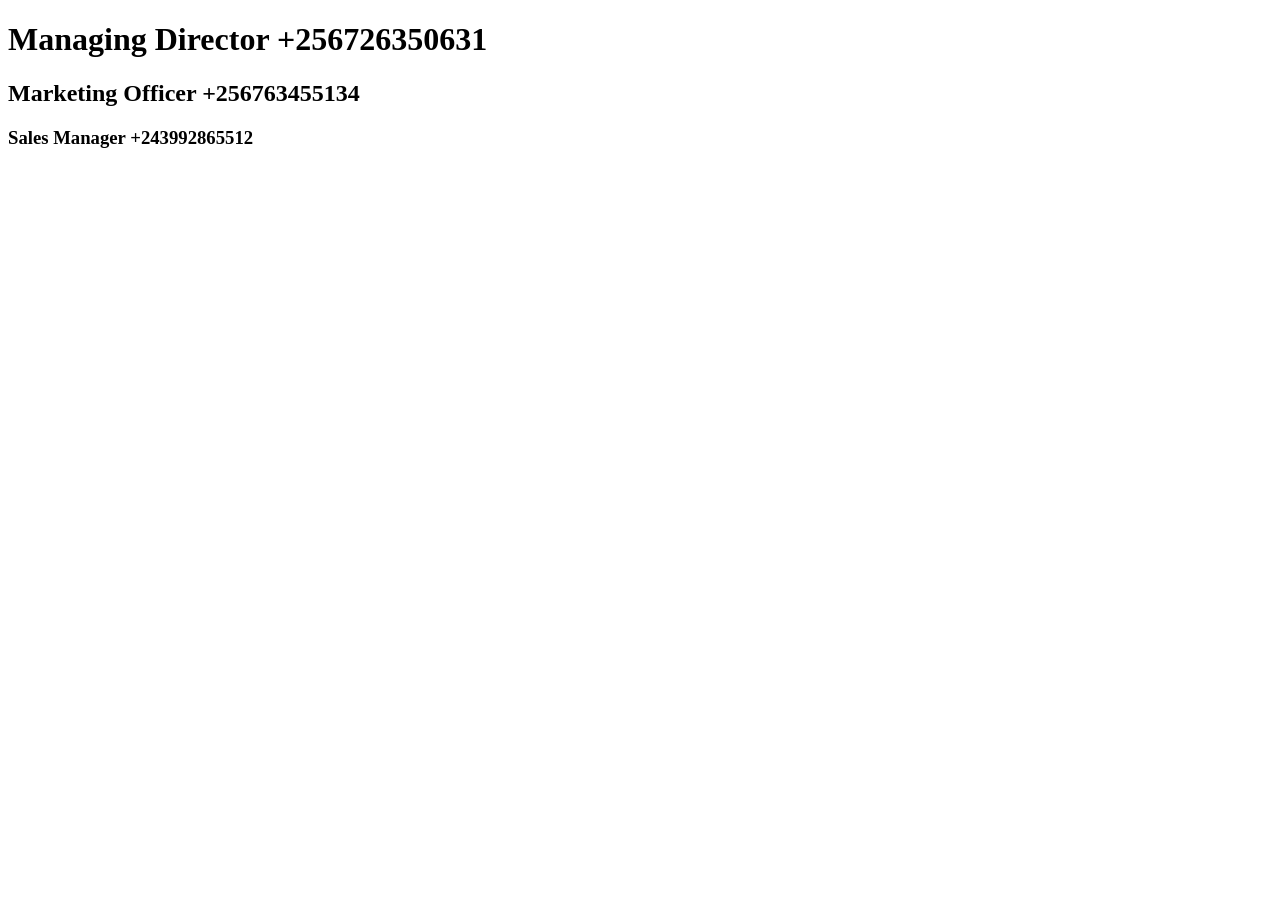
==== contacts.html @ 5ff8b82f "Create contacts.html" ====
<!DOCTYPE html>
<html lang="en">
<head>
    <meta charset="UTF-8">
    <meta name="viewport" content="width=device-width, initial-scale=1.0">
    <title>Document</title>
</head>
<body>
    <h1>Managing Director +256726350631</h1>
    <h2>Marketing Officer +256763455134</h2>
    <h3>Sales Manager +243992865512</h3>
</body>
</html>
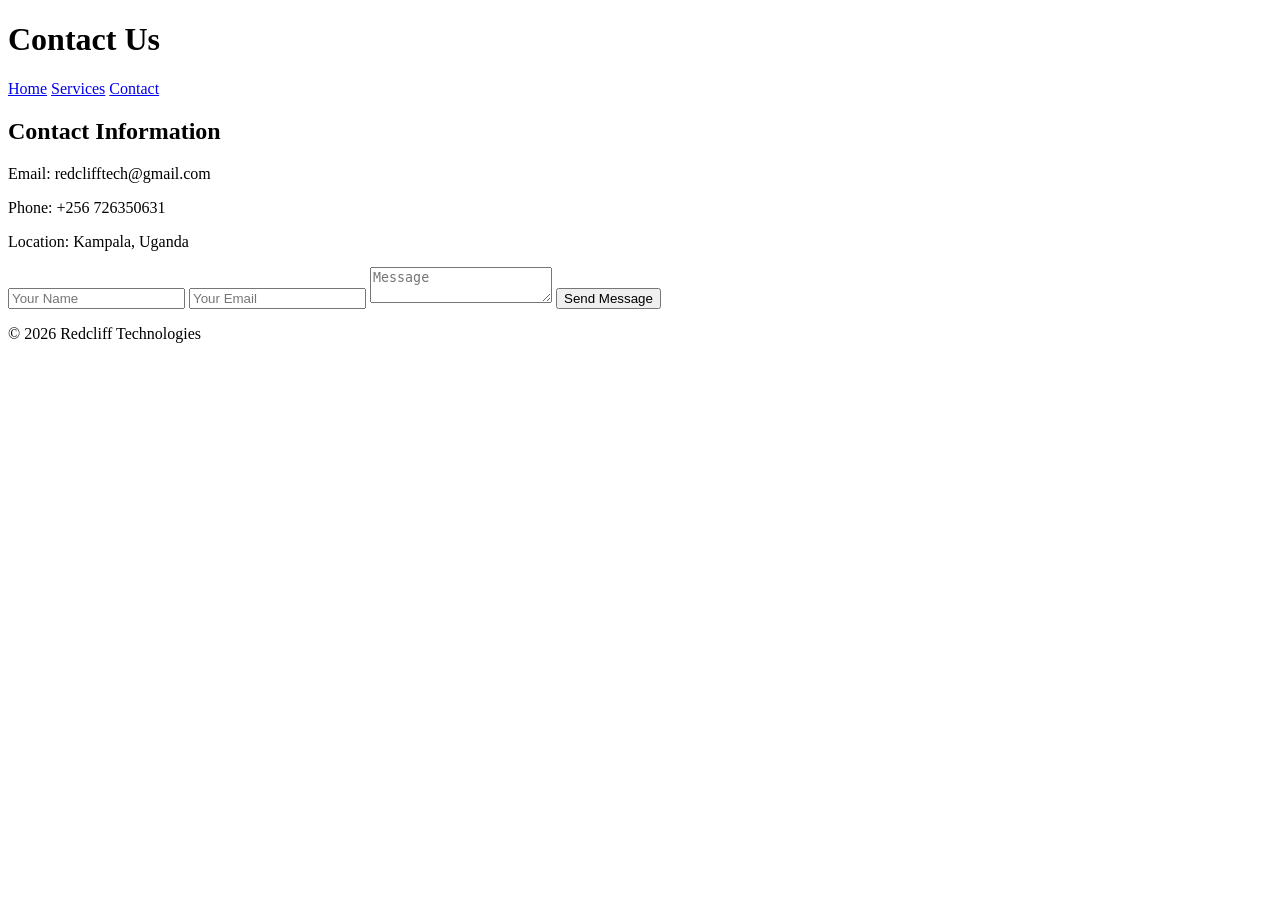
==== commit 82373c0e: "Update contacts.html" ====
--- a/contacts.html
+++ b/contacts.html
@@ -1,13 +1,42 @@
 <!DOCTYPE html>
 <html lang="en">
 <head>
-    <meta charset="UTF-8">
-    <meta name="viewport" content="width=device-width, initial-scale=1.0">
-    <title>Document</title>
+<meta charset="UTF-8">
+<title>Contact</title>
+<link rel="stylesheet" href="style.css">
 </head>
 <body>
-    <h1>Managing Director +256726350631</h1>
-    <h2>Marketing Officer +256763455134</h2>
-    <h3>Sales Manager +243992865512</h3>
+
+<header>
+<h1>Contact Us</h1>
+<nav>
+<a href="index.html">Home</a>
+<a href="services.html">Services</a>
+<a href="contacts.html">Contact</a>
+</nav>
+</header>
+
+<section class="contact-container">
+
+<div class="contact-info">
+<h2>Contact Information</h2>
+<p>Email: redclifftech@gmail.com</p>
+<p>Phone: +256 726350631</p>
+<p>Location: Kampala, Uganda</p>
+</div>
+
+<form class="contact-form">
+<input type="text" placeholder="Your Name">
+<input type="email" placeholder="Your Email">
+<textarea placeholder="Message"></textarea>
+<button>Send Message</button>
+</form>
+
+</section>
+
+<footer>
+<p>© 2026 Redcliff Technologies</p>
+</footer>
+
 </body>
 </html>
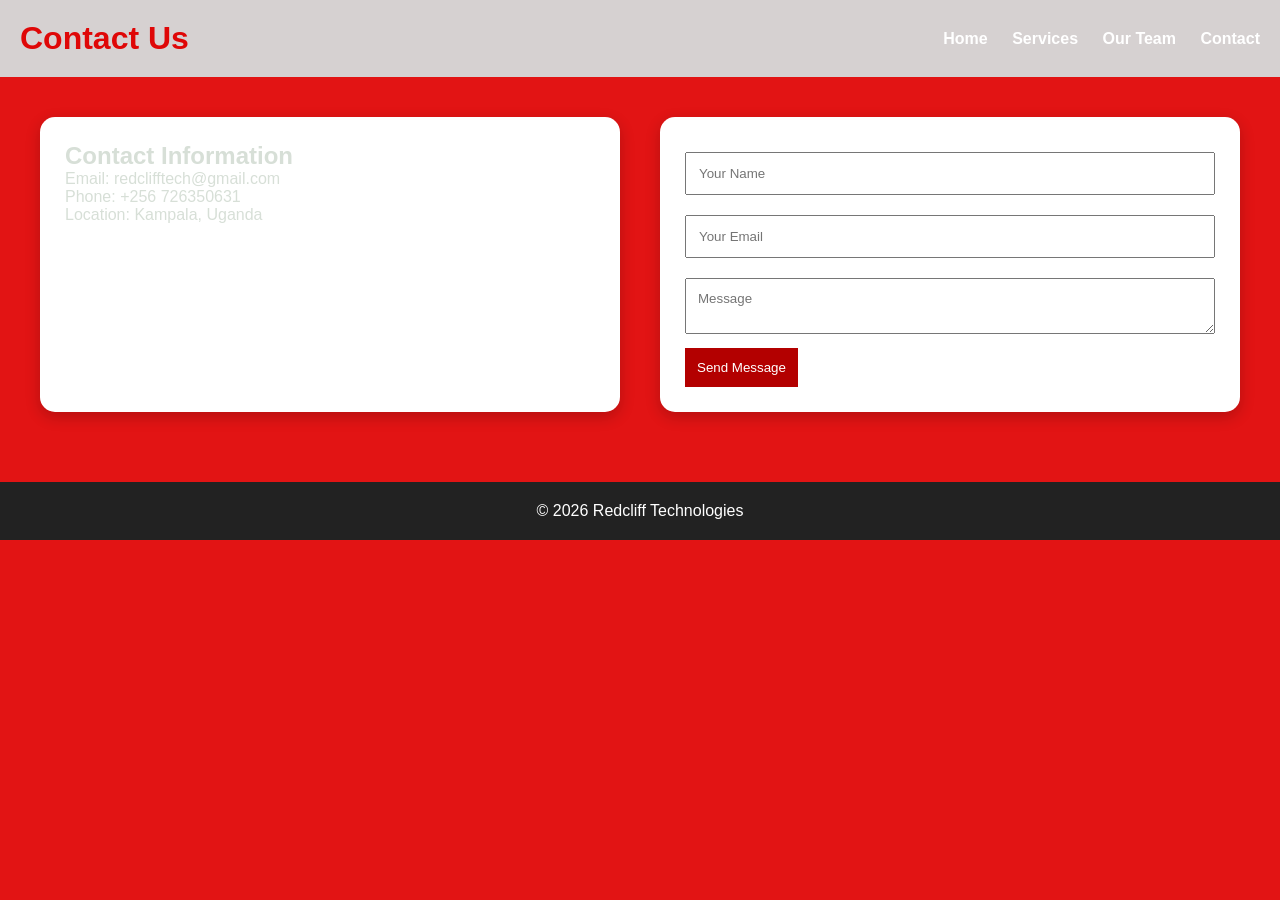
==== commit 352ab6ad: "Update contacts.html" ====
--- a/contacts.html
+++ b/contacts.html
@@ -3,16 +3,17 @@
 <head>
 <meta charset="UTF-8">
 <title>Contact</title>
-<link rel="stylesheet" href="style.css">
+<link rel="stylesheet" href="styles.css">
 </head>
 <body>
 
 <header>
 <h1>Contact Us</h1>
 <nav>
-<a href="index.html">Home</a>
-<a href="services.html">Services</a>
-<a href="contacts.html">Contact</a>
+    <a href="index.html">Home</a>
+    <a href="services.html">Services</a>
+    <a href="team.html">Our Team</a>
+    <a href="contacts.html">Contact</a>
 </nav>
 </header>
 
--- a/styles.css
+++ b/styles.css
@@ -0,0 +1,147 @@
+*{
+margin:0;
+padding:0;
+box-sizing:border-box;
+font-family:Arial,sans-serif;
+}
+
+body{
+background:#e21414;
+color:#d7dfd7;
+}
+
+header{
+background:#d6d1d1;
+padding:20px;
+color:rgb(223, 7, 7);
+display:flex;
+justify-content:space-between;
+align-items:center;
+}
+
+nav a{
+color:white;
+margin-left:20px;
+text-decoration:none;
+font-weight:bold;
+}
+
+nav a:hover{
+color:gold;
+}
+
+.hero{
+position:relative;
+}
+
+.hero img{
+width:100px;
+height:120px;
+object-fit:cover;
+}
+
+.hero-text{
+position:absolute;
+top:50%;
+left:50%;
+transform:translate(-50%,-50%);
+background:rgba(0,0,0,.6);
+padding:30px;
+color:white;
+text-align:center;
+border-radius:10px;
+}
+
+.about{
+padding:50px;
+text-align:center;
+}
+
+.cards{
+display:flex;
+justify-content:center;
+gap:30px;
+padding:40px;
+flex-wrap:wrap;
+}
+
+.card{
+background:white;
+width:250px;
+padding:20px;
+border-radius:15px;
+box-shadow:0 5px 15px rgba(0,0,0,.2);
+transition:.3s;
+}
+
+.card:hover{
+transform:translateY(-10px);
+}
+
+.card img{
+width:100px;
+height:120px;
+border-radius:50%;
+object-fit:cover;
+margin-bottom:15px;
+}
+
+.services{
+display:grid;
+grid-template-columns:repeat(auto-fit,minmax(250px,1fr));
+gap:30px;
+padding:40px;
+}
+
+.service{
+background:white;
+padding:20px;
+border-radius:15px;
+text-align:center;
+box-shadow:0 5px 15px rgba(0,0,0,.2);
+}
+
+.service img{
+width:100%;
+height:120px;
+object-fit:cover;
+border-radius:10px;
+}
+
+.contact-container{
+display:flex;
+gap:40px;
+padding:40px;
+flex-wrap:wrap;
+}
+
+.contact-info,.contact-form{
+flex:1;
+background:white;
+padding:25px;
+border-radius:15px;
+box-shadow:0 5px 15px rgba(0,0,0,.2);
+}
+
+.contact-form input,
+.contact-form textarea{
+width:100%;
+padding:12px;
+margin:10px 0;
+}
+
+.contact-form button{
+background:#b30000;
+color:white;
+padding:12px;
+border:none;
+cursor:pointer;
+}
+
+footer{
+background:#222;
+color:white;
+text-align:center;
+padding:20px;
+margin-top:30px;
+}
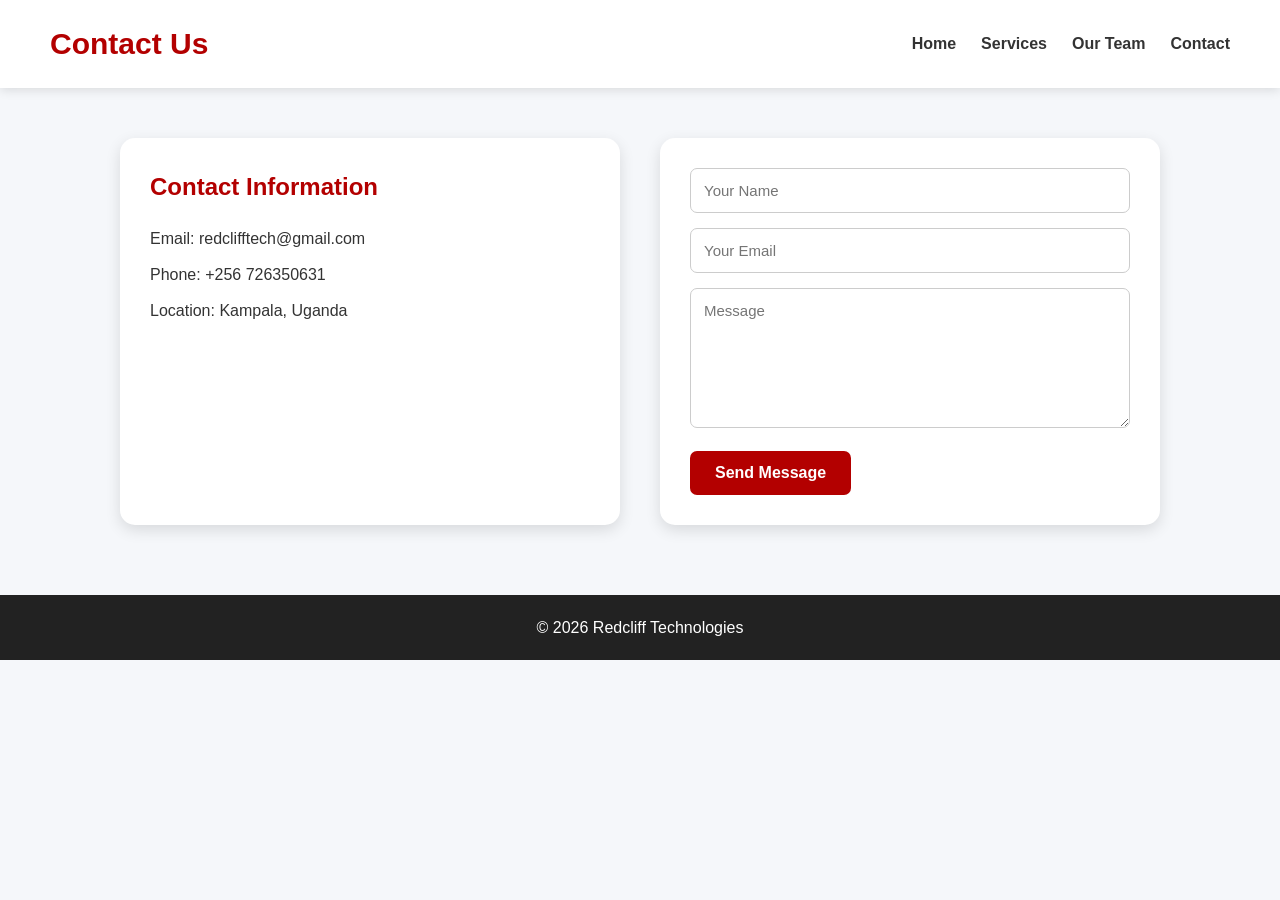
==== commit b707ac62: "Update contacts.html" ====
--- a/contacts.html
+++ b/contacts.html
@@ -12,7 +12,7 @@
 <nav>
     <a href="index.html">Home</a>
     <a href="services.html">Services</a>
-    <a href="team.html">Our Team</a>
+    <a href="our team.html">Our Team</a>
     <a href="contacts.html">Contact</a>
 </nav>
 </header>
--- a/styles.css
+++ b/styles.css
@@ -1,147 +1,290 @@
-*{
-margin:0;
-padding:0;
-box-sizing:border-box;
-font-family:Arial,sans-serif;
+* {
+    margin: 0;
+    padding: 0;
+    box-sizing: border-box;
 }
 
-body{
-background:#e21414;
-color:#d7dfd7;
+html {
+    scroll-behavior: smooth;
 }
 
-header{
-background:#d6d1d1;
-padding:20px;
-color:rgb(223, 7, 7);
-display:flex;
-justify-content:space-between;
-align-items:center;
+body {
+    font-family: Arial, Helvetica, sans-serif;
+    background: #f5f7fa;
+    color: #333;
+    line-height: 1.6;
+}
+header {
+    width: 100%;
+    background: #ffffff;
+    padding: 20px 50px;
+    display: flex;
+    justify-content: space-between;
+    align-items: center;
+    box-shadow: 0 2px 10px rgba(0, 0, 0, 0.12);
+    position: relative;
+    z-index: 10;
+}
+header h1 {
+    color: #b30000;
+    font-size: 30px;
+}
+nav {
+    display: flex;
+    align-items: center;
+    gap: 25px;
+}
+nav a {
+    color: #333;
+    text-decoration: none;
+    font-weight: bold;
+    font-size: 16px;
+    transition: 0.3s;
+}
+nav a:hover {
+    color: #b30000;
+}
+.hero {
+    position: relative;
+    width: 100%;
+    min-height: 380px;
+    overflow: hidden;
+}
+.hero img {
+    width: 100%;
+    height: 380px;
+    object-fit: cover;
+    display: block;
+}
+.hero-text {
+    position: absolute;
+    top: 50%;
+    left: 50%;
+    transform: translate(-50%, -50%);
+    width: min(700px, 90%);
+    background: rgba(0, 0, 0, 0.65);
+    color: white;
+    padding: 35px;
+    text-align: center;
+    border-radius: 12px;
+}
+.hero-text h2 {
+    font-size: 36px;
+    margin-bottom: 10px;
+}
+.hero-text p {
+    font-size: 18px;
+}
+/* ---------- ABOUT ---------- */
+.about {
+    padding: 55px 30px;
+    text-align: center;
+    max-width: 1000px;
+    margin: auto;
+}
+.about h2,
+.directors h2,
+.team h2 {
+    color: #b30000;
+    font-size: 32px;
+    margin-bottom: 20px;
+}
+.about p {
+    font-size: 17px;
+}
+.cards,
+.team-container {
+    display: flex;
+    justify-content: center;
+    align-items: stretch;
+    gap: 30px;
+    padding: 40px 30px 60px;
+    flex-wrap: wrap;
 }
 
-nav a{
-color:white;
-margin-left:20px;
-text-decoration:none;
-font-weight:bold;
-}
-
-nav a:hover{
-color:gold;
-}
-
-.hero{
-position:relative;
-}
-
-.hero img{
-width:100px;
-height:120px;
-object-fit:cover;
-}
-
-.hero-text{
-position:absolute;
-top:50%;
-left:50%;
-transform:translate(-50%,-50%);
-background:rgba(0,0,0,.6);
-padding:30px;
-color:white;
-text-align:center;
-border-radius:10px;
-}
-
-.about{
-padding:50px;
-text-align:center;
-}
-
-.cards{
-display:flex;
-justify-content:center;
-gap:30px;
-padding:40px;
-flex-wrap:wrap;
-}
-
-.card{
-background:white;
-width:250px;
-padding:20px;
-border-radius:15px;
-box-shadow:0 5px 15px rgba(0,0,0,.2);
-transition:.3s;
-}
-
-.card:hover{
-transform:translateY(-10px);
-}
-
-.card img{
-width:100px;
-height:120px;
-border-radius:50%;
-object-fit:cover;
-margin-bottom:15px;
-}
-
-.services{
-display:grid;
-grid-template-columns:repeat(auto-fit,minmax(250px,1fr));
-gap:30px;
-padding:40px;
-}
-
-.service{
-background:white;
-padding:20px;
-border-radius:15px;
-text-align:center;
-box-shadow:0 5px 15px rgba(0,0,0,.2);
-}
-
-.service img{
-width:100%;
-height:120px;
-object-fit:cover;
-border-radius:10px;
-}
-
-.contact-container{
-display:flex;
-gap:40px;
-padding:40px;
-flex-wrap:wrap;
-}
-
-.contact-info,.contact-form{
-flex:1;
-background:white;
-padding:25px;
-border-radius:15px;
-box-shadow:0 5px 15px rgba(0,0,0,.2);
-}
-
+.card,
+.team-card {
+    background: #ffffff;
+    width: 280px;
+    padding: 25px;
+    text-align: center;
+    border-radius: 15px;
+    border: 1px solid #e1e1e1;
+    box-shadow: 0 5px 15px rgba(0, 0, 0, 0.12);
+    transition: 0.3s;
+}
+.card:hover,
+.team-card:hover {
+    transform: translateY(-8px);
+    box-shadow: 0 10px 25px rgba(0, 0, 0, 0.18);
+}
+.card img,
+.team-card img {
+    width: 180px;
+    height: 200px;
+    border-radius: 50%;
+    object-fit: cover;
+    display: block;
+    margin: 0 auto 18px;
+}
+.card h3,
+.team-card h3 {
+    color: #b30000;
+    margin-bottom: 8px;
+}
+.card p,
+.team-card p {
+    color: #555;
+}
+.team {
+    padding: 50px 30px;
+    text-align: center;
+}
+.team-container {
+    max-width: 1100px;
+    margin: auto;
+}
+.services {
+    max-width: 1200px;
+    margin: auto;
+    display: grid;
+    grid-template-columns: repeat(4, 1fr);
+    gap: 30px;
+    padding: 50px 30px;
+}
+.service {
+    background: #ffffff;
+    padding: 20px;
+    border-radius: 15px;
+    text-align: center;
+    box-shadow: 0 5px 15px rgba(0, 0, 0, 0.12);
+    transition: 0.3s;
+}
+.service:hover {
+    transform: translateY(-8px);
+}
+.service img {
+    width: 100%;
+    height: 180px;
+    object-fit: cover;
+    border-radius: 10px;
+    display: block;
+    margin-bottom: 15px;
+}
+.service h3 {
+    color: #b30000;
+    margin-bottom: 8px;
+}
+.service p {
+    color: #555;
+}
+.contact-container {
+    max-width: 1100px;
+    margin: auto;
+    display: flex;
+    gap: 40px;
+    padding: 50px 30px;
+    flex-wrap: wrap;
+}
+.contact-info,
+.contact-form {
+    flex: 1;
+    min-width: 300px;
+    background: #ffffff;
+    padding: 30px;
+    border-radius: 15px;
+    box-shadow: 0 5px 15px rgba(0, 0, 0, 0.12);
+}
+.contact-info h2 {
+    color: #b30000;
+    margin-bottom: 20px;
+}
+.contact-info p {
+    margin-bottom: 10px;
+}
 .contact-form input,
-.contact-form textarea{
-width:100%;
-padding:12px;
-margin:10px 0;
-}
-
-.contact-form button{
-background:#b30000;
-color:white;
-padding:12px;
-border:none;
-cursor:pointer;
-}
-
-footer{
-background:#222;
-color:white;
-text-align:center;
-padding:20px;
-margin-top:30px;
-}+.contact-form textarea {
+    width: 100%;
+    padding: 13px;
+    margin-bottom: 15px;
+    border: 1px solid #ccc;
+    border-radius: 7px;
+    font-family: inherit;
+    font-size: 15px;
+}
+.contact-form textarea {
+    min-height: 140px;
+    resize: vertical;
+}
+.contact-form button {
+    background: #b30000;
+    color: white;
+    padding: 13px 25px;
+    border: none;
+    border-radius: 7px;
+    cursor: pointer;
+    font-size: 16px;
+    font-weight: bold;
+    transition: 0.3s;
+}
+.contact-form button:hover {
+    background: #850000;
+}
+footer {
+    background: #222;
+    color: white;
+    text-align: center;
+    padding: 20px;
+    margin-top: 20px;
+}
+@media (max-width: 900px) {
+    header {
+        padding: 18px 25px;
+    }
+    header h1 {
+        font-size: 25px;
+    }
+    nav {
+        gap: 15px;
+    }
+    .services {
+        grid-template-columns: repeat(2, 1fr);
+    }
+}
+@media (max-width: 650px) {
+    header {
+        flex-direction: column;
+        gap: 15px;
+        text-align: center;
+    }
+    nav {
+        flex-wrap: wrap;
+        justify-content: center;
+    }
+    .hero {
+        min-height: 300px;
+    }
+    .hero img {
+        height: 300px;
+    }
+    .hero-text {
+        padding: 20px;
+    }
+    .hero-text h2 {
+        font-size: 25px;
+    }
+    .hero-text p {
+        font-size: 15px;
+    }
+    .services {
+        grid-template-columns: 1fr;
+        padding: 30px 20px;
+    }
+    .card,
+    .team-card {
+        width: min(100%, 320px);
+    }
+    .contact-container {
+        padding: 30px 20px;
+    }
+}
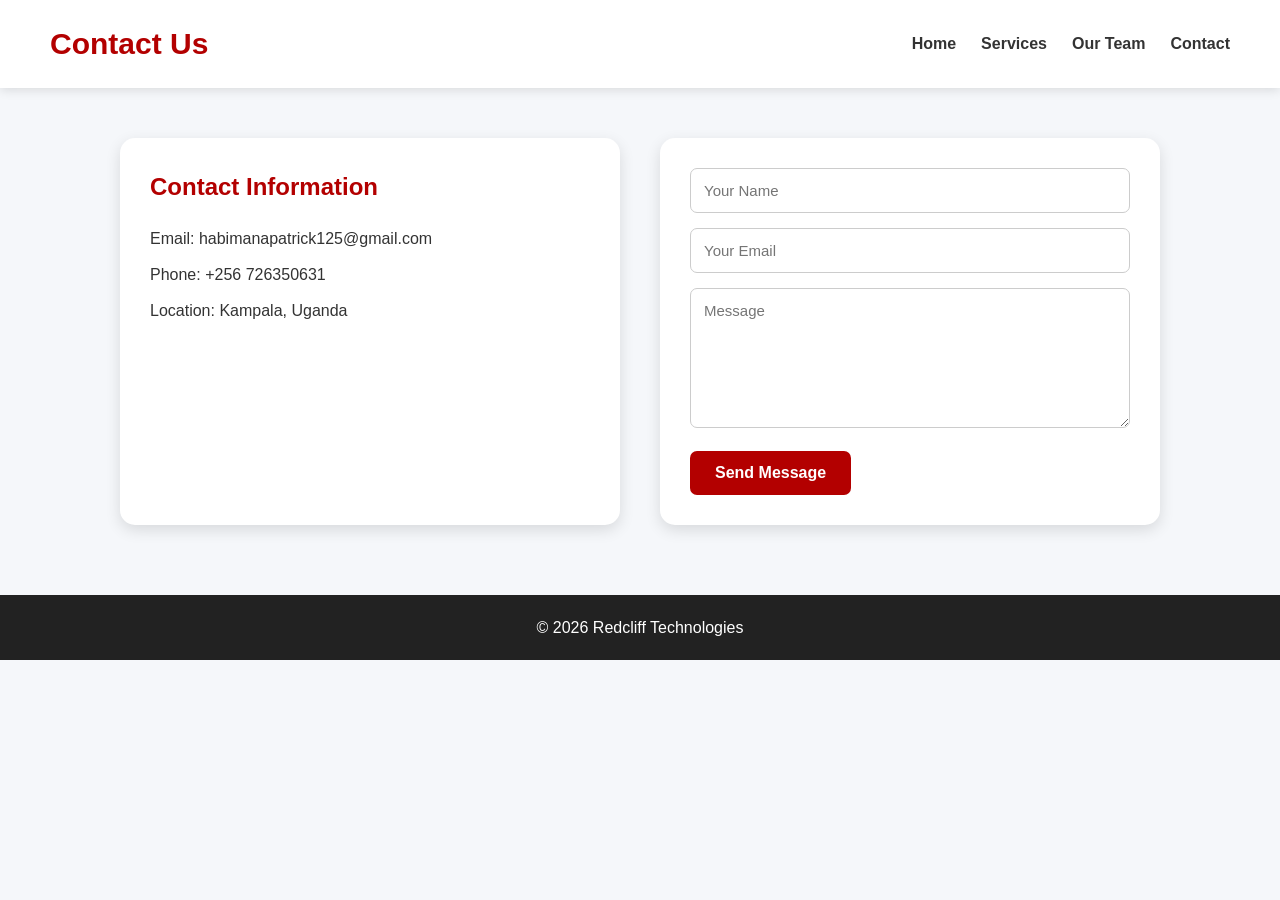
==== commit 417f0315: "Update contacts.html" ====
--- a/contacts.html
+++ b/contacts.html
@@ -21,7 +21,7 @@
 
 <div class="contact-info">
 <h2>Contact Information</h2>
-<p>Email: redclifftech@gmail.com</p>
+<p>Email: habimanapatrick125@gmail.com</p>
 <p>Phone: +256 726350631</p>
 <p>Location: Kampala, Uganda</p>
 </div>
--- a/styles.css
+++ b/styles.css
@@ -124,6 +124,7 @@
     height: 200px;
     border-radius: 50%;
     object-fit: cover;
+    object-position: center top;
     display: block;
     margin: 0 auto 18px;
 }
@@ -167,6 +168,7 @@
     width: 100%;
     height: 180px;
     object-fit: cover;
+    object-position: center top;
     border-radius: 10px;
     display: block;
     margin-bottom: 15px;
